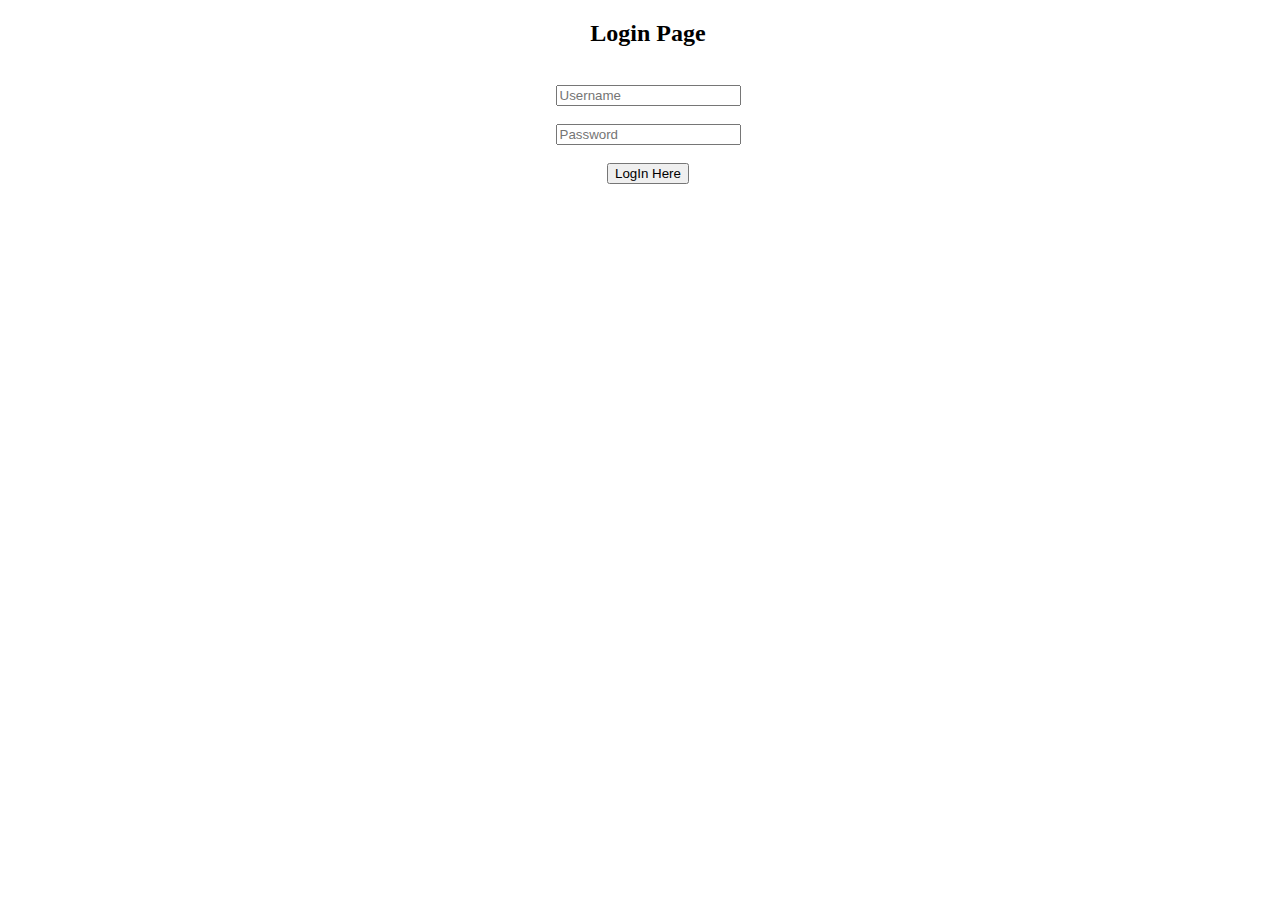
==== index.html @ 545bae8c "login page" ====
<!DOCTYPE html>    
<html>    
<head>    
    <title>Login Form</title>    
    <link rel="stylesheet" type="text/css" href="style.css">    
</head>    
<body>  
     
    <h2>Login Page</h2><br>    
    <div class="login">    
      
          
        </b>        
        <input type="text" name="Uname" id="uname" placeholder="Username">    
        <br><br>    
       
        </b>      
        <input type="Password" name="Pass" id="pass" placeholder="Password">    
        <br><br>    
        <button onclick="LogInHere()">LogIn Here</button>      
        <br><br>    
      
    </div> 


<script src="./login.js"></script>
</body>    
</html>
---- style.css ----
body {
    text-align: center;
    width: 100%;
    font-style: normal;
    background-size: cover;
}

.option {
    font-style:normal;

    

}

.navbar {
    height: 4rem;
    width: 100%;
    background-color: rgb(51, 124, 250);
    color: white;
    display: flex;
    justify-content: center;
    align-items: center;
    font-family: 'Franklin Gothic Medium', 'Arial Narrow', Arial, sans-serif;
    font-size: 2rem;
    font-weight: bold;
  }
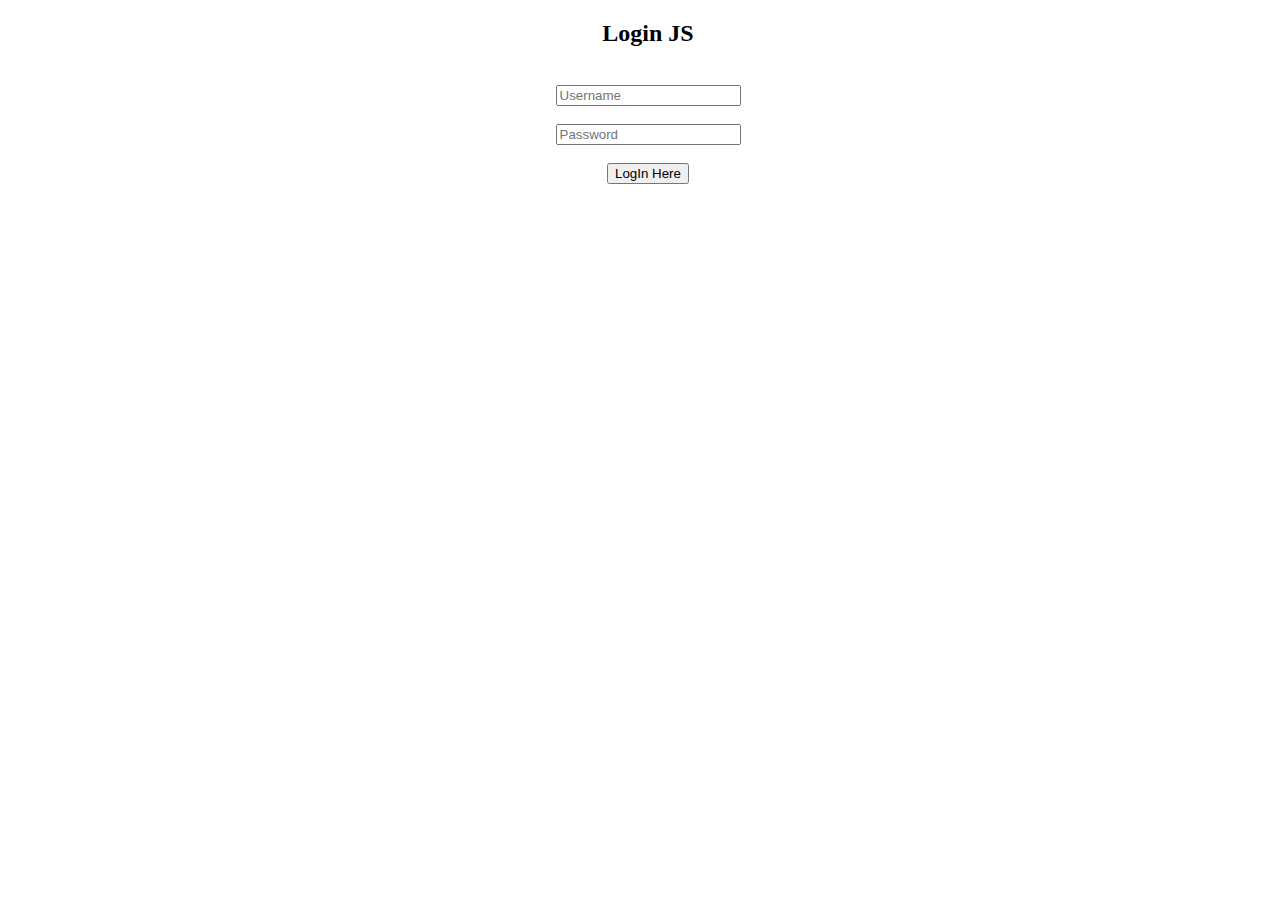
==== commit 2fac043a: "var email = [];" ====
--- a/index.html
+++ b/index.html
@@ -1,12 +1,12 @@
 <!DOCTYPE html>    
 <html>    
 <head>    
-    <title>Login Form</title>    
+    <title>Login</title>    
     <link rel="stylesheet" type="text/css" href="style.css">    
 </head>    
 <body>  
      
-    <h2>Login Page</h2><br>    
+    <h2>Login JS</h2><br>    
     <div class="login">    
       
           
--- a/style.css
+++ b/style.css
@@ -15,7 +15,7 @@
 .navbar {
     height: 4rem;
     width: 100%;
-    background-color: rgb(51, 124, 250);
+    background-color: rgb(51, 250, 250);
     color: white;
     display: flex;
     justify-content: center;
